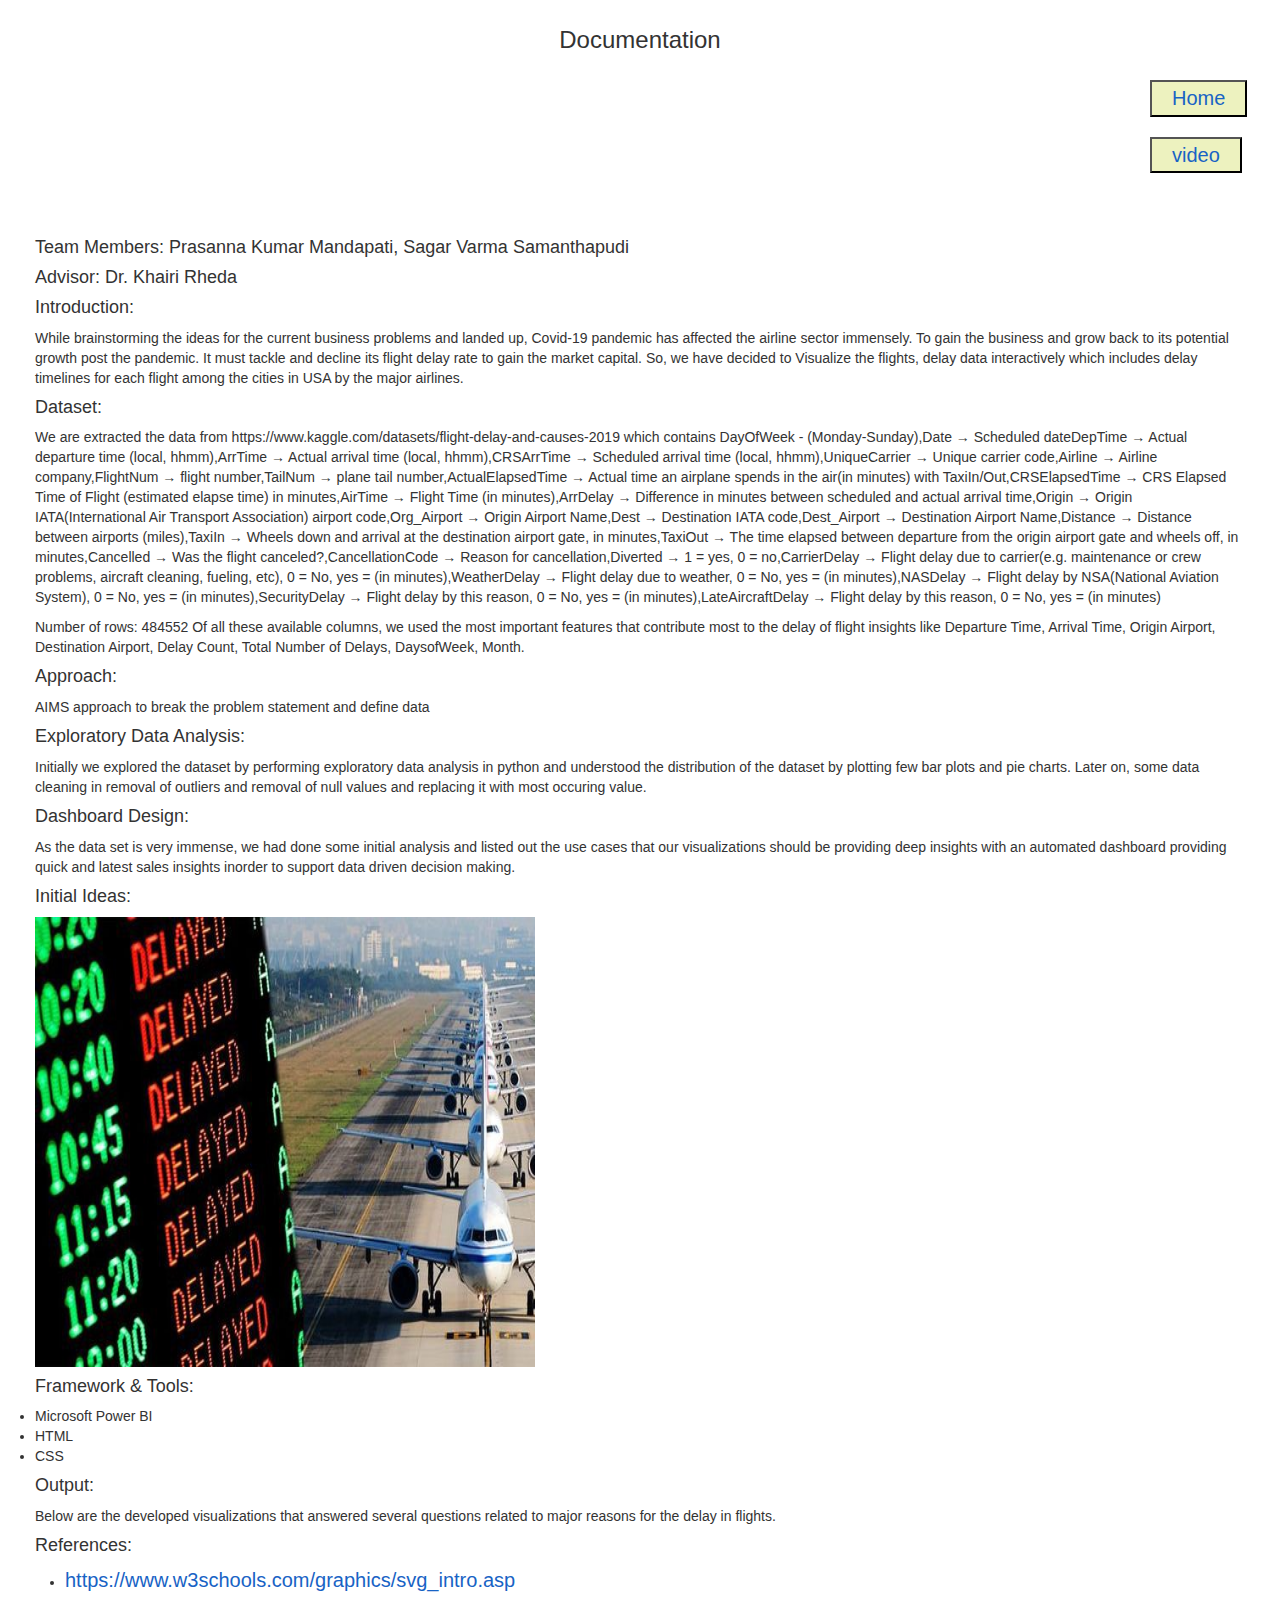
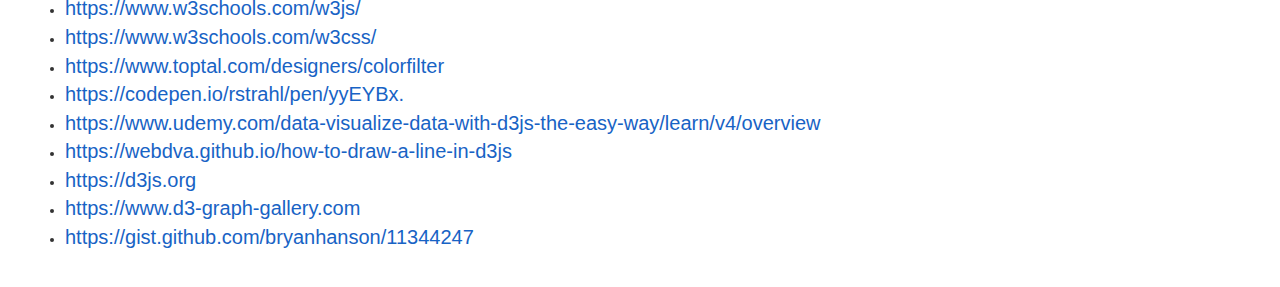
==== documentation.html @ 9b8c88ef "Add files via upload" ====
<!DOCTYPE html>
<html>
	<head>
		<title>Prasanna’s Documentation of Data Visualization Design, Analysis, & Evaluation </title>
		<link rel="stylesheet" href="css/styles.css"/>
		<link rel="stylesheet" href="https://maxcdn.bootstrapcdn.com/bootstrap/3.4.1/css/bootstrap.min.css"/>
		<script src="https://ajax.googleapis.com/ajax/libs/jquery/3.5.1/jquery.min.js"></script>
		<script src="https://maxcdn.bootstrapcdn.com/bootstrap/3.4.1/js/bootstrap.min.js"></script>
        <link rel="stylesheet" href="style.css" />
	</head>
	<body>
        <header>
            <div class="header">
              <h3>Documentation</h3>
            </div>
            <div>
                <div style="margin-left: 1100px;">
                    <a href="index.html"><button class="button">Home</button></a>
                    <a href="video.html"><button class="button">video</button></a>
                </div>
            </div>
        </header>
		<br>
		<div style="margin: 35px">
			<h4>Team Members: Prasanna Kumar Mandapati, Sagar Varma Samanthapudi</h4>
			<h4>Advisor: Dr. Khairi Rheda</h4>
			<h4>Introduction:</h4>
			<p>While brainstorming the ideas for the current business problems and landed up, Covid-19 pandemic has affected the airline sector immensely. To gain the business 
				and grow back to its potential growth post the pandemic. It must tackle and decline its flight delay rate 
				to gain the market capital. So, we have decided to Visualize the flights, delay data interactively which 
				includes delay timelines for each flight among the cities in USA by the major airlines.  </p>
			<h4>Dataset:</h4>
                <p> We are extracted the data from https://www.kaggle.com/datasets/flight-delay-and-causes-2019 which contains DayOfWeek - (Monday-Sunday),Date → Scheduled dateDepTime → Actual departure time (local, hhmm),ArrTime → Actual arrival time (local, hhmm),CRSArrTime → Scheduled arrival time (local, hhmm),UniqueCarrier → Unique carrier code,Airline → Airline company,FlightNum → flight number,TailNum → plane tail number,ActualElapsedTime → Actual time an airplane spends in the air(in minutes) with TaxiIn/Out,CRSElapsedTime → CRS Elapsed Time of Flight (estimated elapse time) in minutes,AirTime → Flight Time (in minutes),ArrDelay → Difference in minutes between scheduled and actual arrival time,Origin → Origin IATA(International Air Transport Association) airport code,Org_Airport → Origin Airport Name,Dest → Destination IATA code,Dest_Airport → Destination Airport Name,Distance → Distance between airports (miles),TaxiIn → Wheels down and arrival at the destination airport gate, in minutes,TaxiOut → The time elapsed between departure from the origin airport gate and wheels off, in minutes,Cancelled → Was the flight canceled?,CancellationCode → Reason for cancellation,Diverted → 1 = yes, 0 = no,CarrierDelay → Flight delay due to carrier(e.g. maintenance or crew problems, aircraft cleaning, fueling, etc), 0 = No, yes = (in minutes),WeatherDelay → Flight delay due to weather, 0 = No, yes = (in minutes),NASDelay → Flight delay by NSA(National Aviation System), 0 = No, yes = (in minutes),SecurityDelay → Flight delay by this reason, 0 = No, yes = (in minutes),LateAircraftDelay → Flight delay by this reason, 0 = No, yes = (in minutes)</p>
				<p>Number of rows: 484552
					Of all these available columns, we used the most important features that contribute most to the delay of flight insights like Departure Time, Arrival Time, Origin Airport, Destination Airport, Delay Count, Total Number of Delays, DaysofWeek, Month.</p>
			<h4>Approach:</h4>
				<p>AIMS approach to break the problem statement and define data</p>
			<h4>Exploratory Data Analysis:</h4>
				<p>Initially we explored the dataset by performing exploratory data analysis in python and understood the distribution of the dataset by plotting few bar plots and pie charts.
				Later on, some data cleaning in removal of outliers and removal of null values and replacing it with most occuring value.</p>
			<h4>Dashboard Design:</h4>
				<p>As the data set is very immense, we had done some initial analysis and listed out the use cases that our visualizations should be providing deep insights with an automated dashboard providing quick and latest sales insights inorder to support data driven decision making.</p>
			<h4>Initial Ideas:</h4>
			<img src="image.jpeg" alt="Fig: Designfig1" style="width: 500px;height: 450px;">
			<h4> Framework & Tools:</h4>
				<li style="margin-left: ;">Microsoft Power BI</li>
				<li>HTML</li>
				<li>CSS</li>
			<h4>Output:</h4>
					<p>Below are the developed visualizations that answered several questions related to major reasons for the delay in flights.</p>
			<h4>References:</h4>
			<div style="margin-left: 30px">
				<ul>
					<li><a href="https://www.w3schools.com/graphics/svg_intro.asp">https://www.w3schools.com/graphics/svg_intro.asp</a></li>
					<li><a href="https://www.w3schools.com/w3js/">https://www.w3schools.com/w3js/</a></li>
					<li><a href="https://www.w3schools.com/w3css/">https://www.w3schools.com/w3css/</a></li>
					<li><a href="https://www.toptal.com/designers/colorfilter">https://www.toptal.com/designers/colorfilter</a></li>
					<li><a href="https://codepen.io/rstrahl/pen/yyEYBx.">https://codepen.io/rstrahl/pen/yyEYBx.</a></li>
					<li><a href="https://www.udemy.com/data-visualize-data-with-d3js-the-easy-way/learn/v4/overview">https://www.udemy.com/data-visualize-data-with-d3js-the-easy-way/learn/v4/overview</a></li>
					<li><a href="https://webdva.github.io/how-to-draw-a-line-in-d3js">https://webdva.github.io/how-to-draw-a-line-in-d3js</a></li>
					<li><a href="https://d3js.org">https://d3js.org</a></li>
					<li><a href="https://www.d3-graph-gallery.com">https://www.d3-graph-gallery.com</a></li>
					<li><a href="https://gist.github.com/bryanhanson/11344247">https://gist.github.com/bryanhanson/11344247</a></li>
				</ul>
			</div>	
		</div>
	</body>
</html>
---- style.css ----
* {
    margin: 0;
    padding: 0;
    box-sizing: border-box;
}

.button {
    background-color: #c3d4274b;
    padding: 2px 20px;
    margin: 10px 10px;
    font-size: 20px;
    margin-left: 50px;
  }

  .center {
    display: block;
    margin-left: auto;
    margin-right: auto;
    width: 50%;
  }
  
.container {
    width: 100%;
    height: 100vh;
    display: flex;
    overflow: hidden;
    padding: 20px;
}

.header {
    width: 100%;
    height: 70px;
    display: flex;
    justify-content: center;
    align-items: center;
}

a {
    text-decoration: none;
    color: rgb(24, 99, 197);
    font-size: 20px;
    align-items: right;
}

.tooltip {
    position: absolute;
    z-index: 10;
    opacity: 0;
}

.row {
    width: 100%;
    height: 100%;
    display: flex;
    flex-direction: row;
    justify-content: center;
    align-items: center;
}

#bar-chart {
    width: 100%;
    height: 100%;
}

.col {
    width: 100%;
    height: 100%;
    display: flex;
    flex-direction: column;
    justify-content: center;
    align-items: center;
}

#pie-chart {
    width: 50%;
    height: 100%;
}

#second-pie {
    width: 50%;
    height: 100%;
}
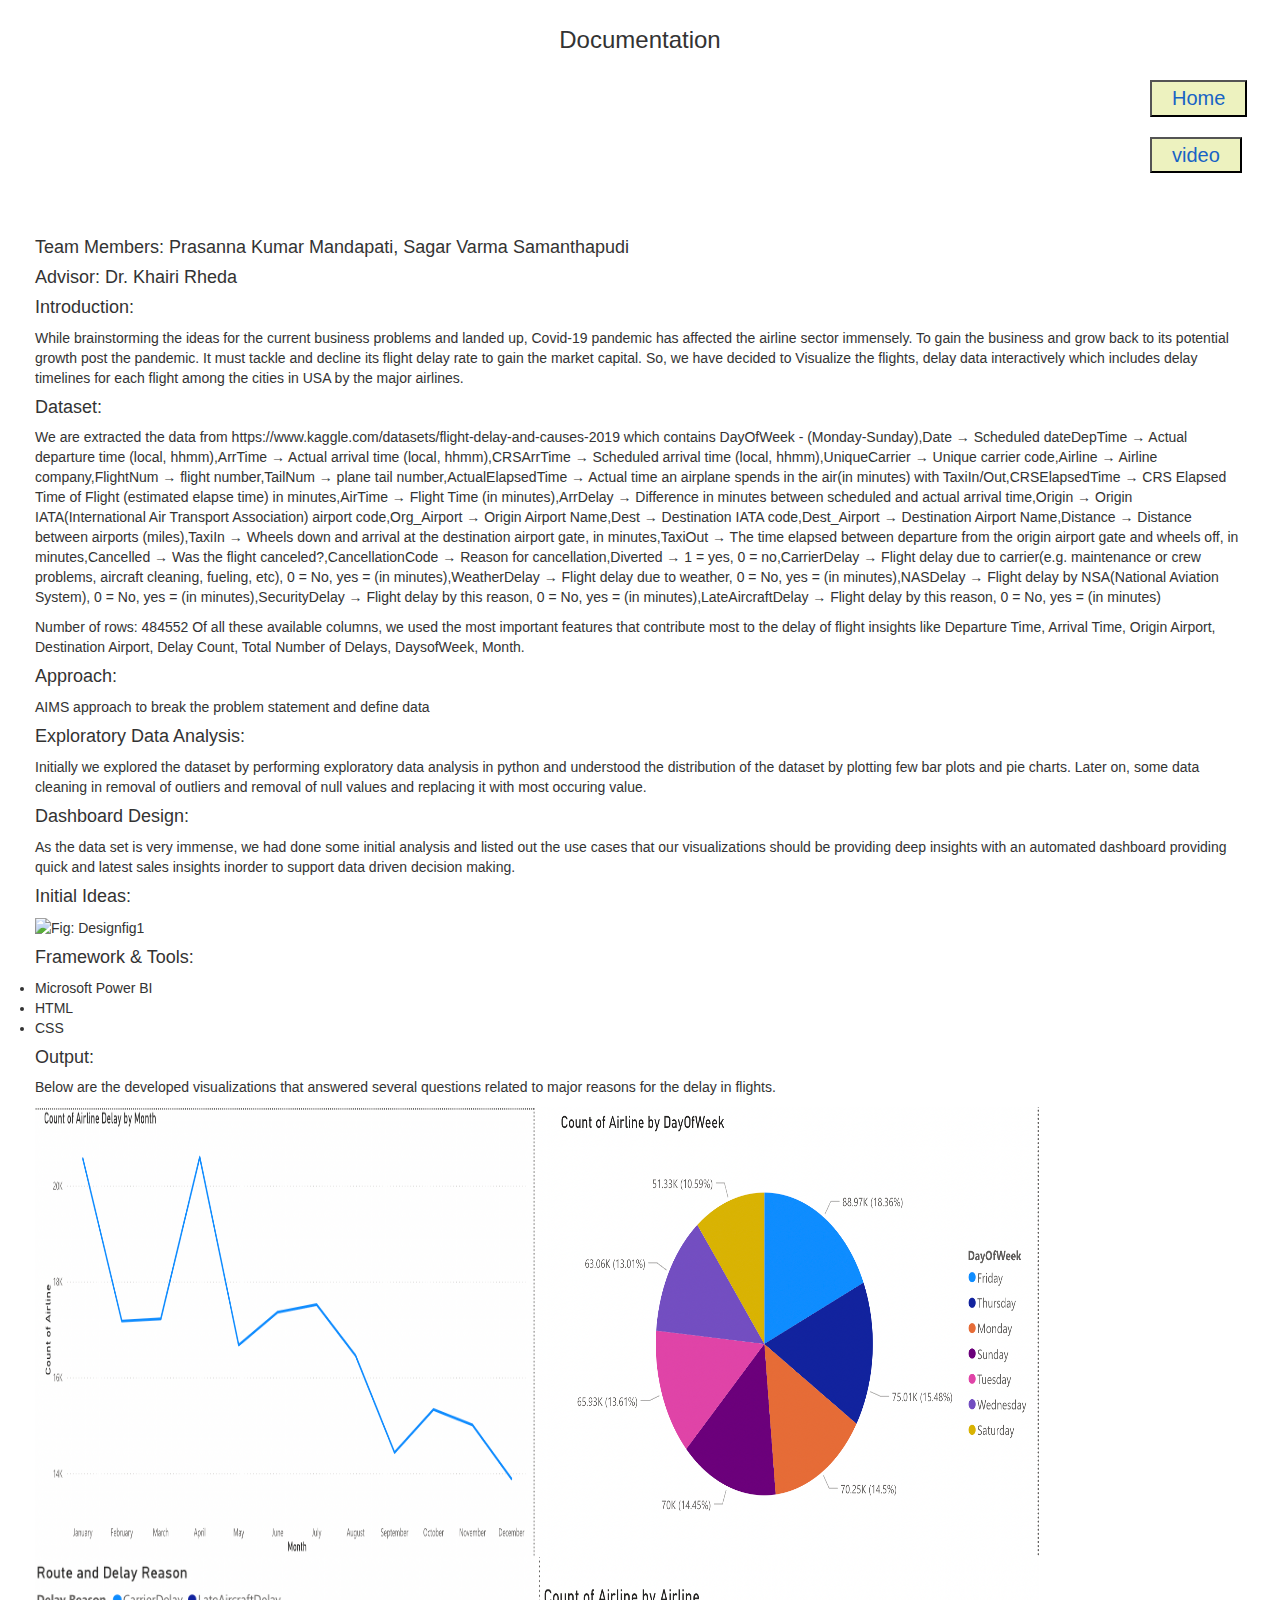
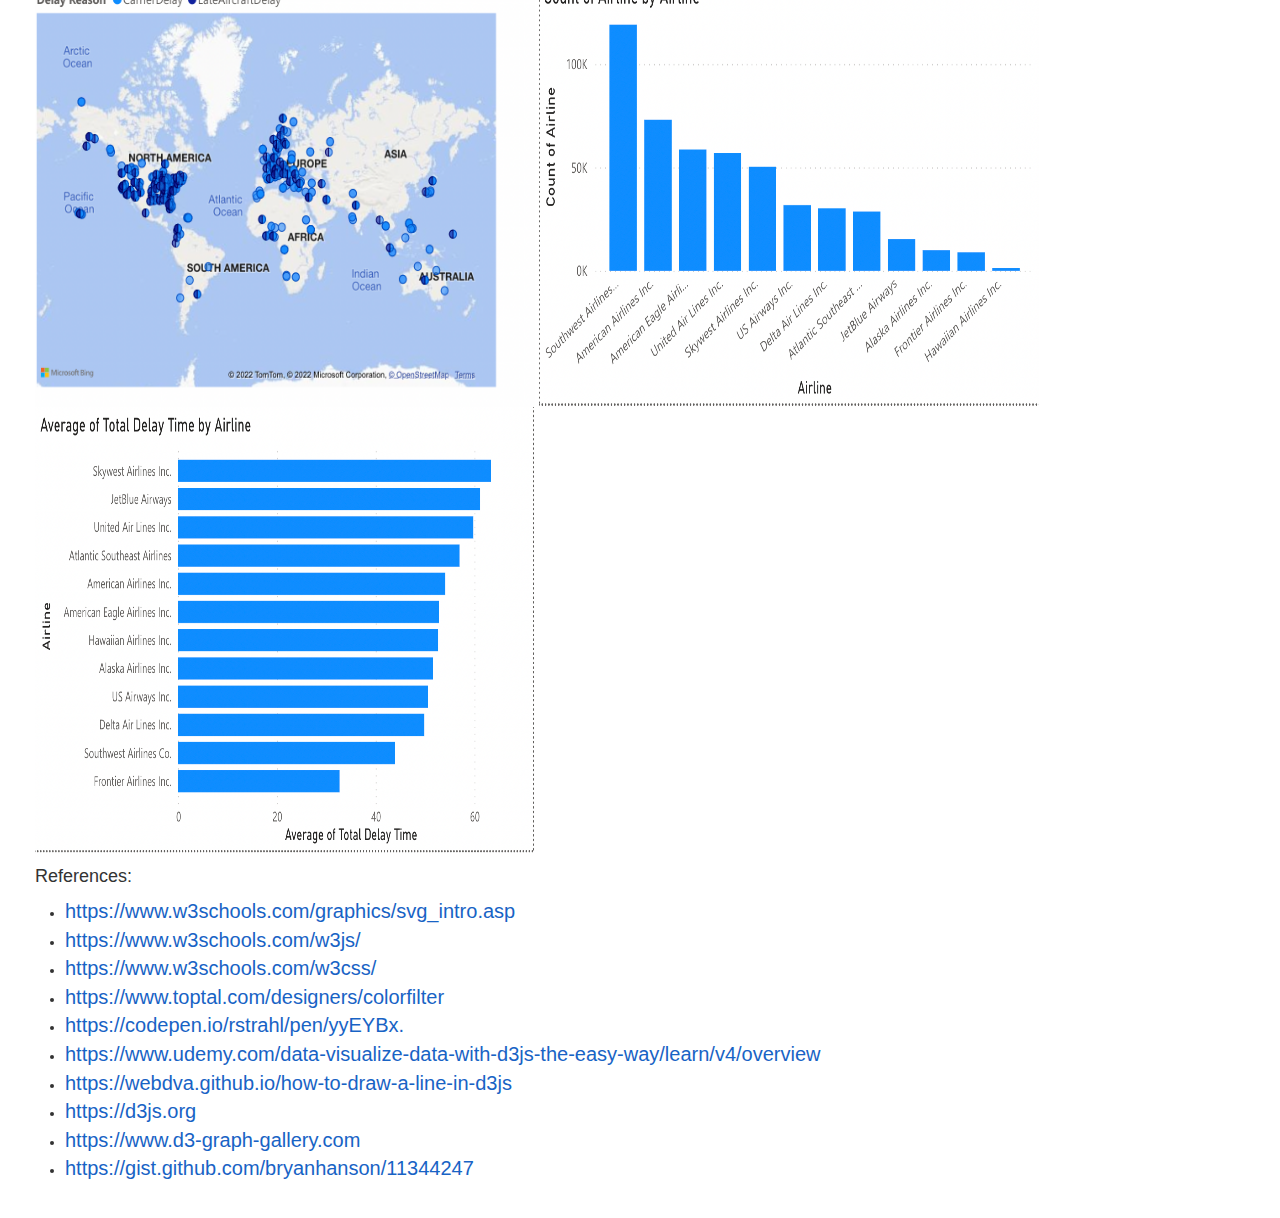
==== commit 63b3b122: "Add files via upload" ====
--- a/documentation.html
+++ b/documentation.html
@@ -41,13 +41,18 @@
 			<h4>Dashboard Design:</h4>
 				<p>As the data set is very immense, we had done some initial analysis and listed out the use cases that our visualizations should be providing deep insights with an automated dashboard providing quick and latest sales insights inorder to support data driven decision making.</p>
 			<h4>Initial Ideas:</h4>
-			<img src="image.jpeg" alt="Fig: Designfig1" style="width: 500px;height: 450px;">
+			<img src="img6.png" alt="Fig: Designfig1" style="width: 500px;height: 450px;">
 			<h4> Framework & Tools:</h4>
 				<li style="margin-left: ;">Microsoft Power BI</li>
 				<li>HTML</li>
 				<li>CSS</li>
 			<h4>Output:</h4>
 					<p>Below are the developed visualizations that answered several questions related to major reasons for the delay in flights.</p>
+					<img src="img1.png" alt="Fig: Designfig1" style="width: 500px;height: 450px;">
+					<img src="img2.png" alt="Fig: Designfig1" style="width: 500px;height: 450px;">
+					<img src="img3.png" alt="Fig: Designfig1" style="width: 500px;height: 450px;">
+					<img src="img4.png" alt="Fig: Designfig1" style="width: 500px;height: 450px;">
+					<img src="img5.png" alt="Fig: Designfig1" style="width: 500px;height: 450px;">
 			<h4>References:</h4>
 			<div style="margin-left: 30px">
 				<ul>
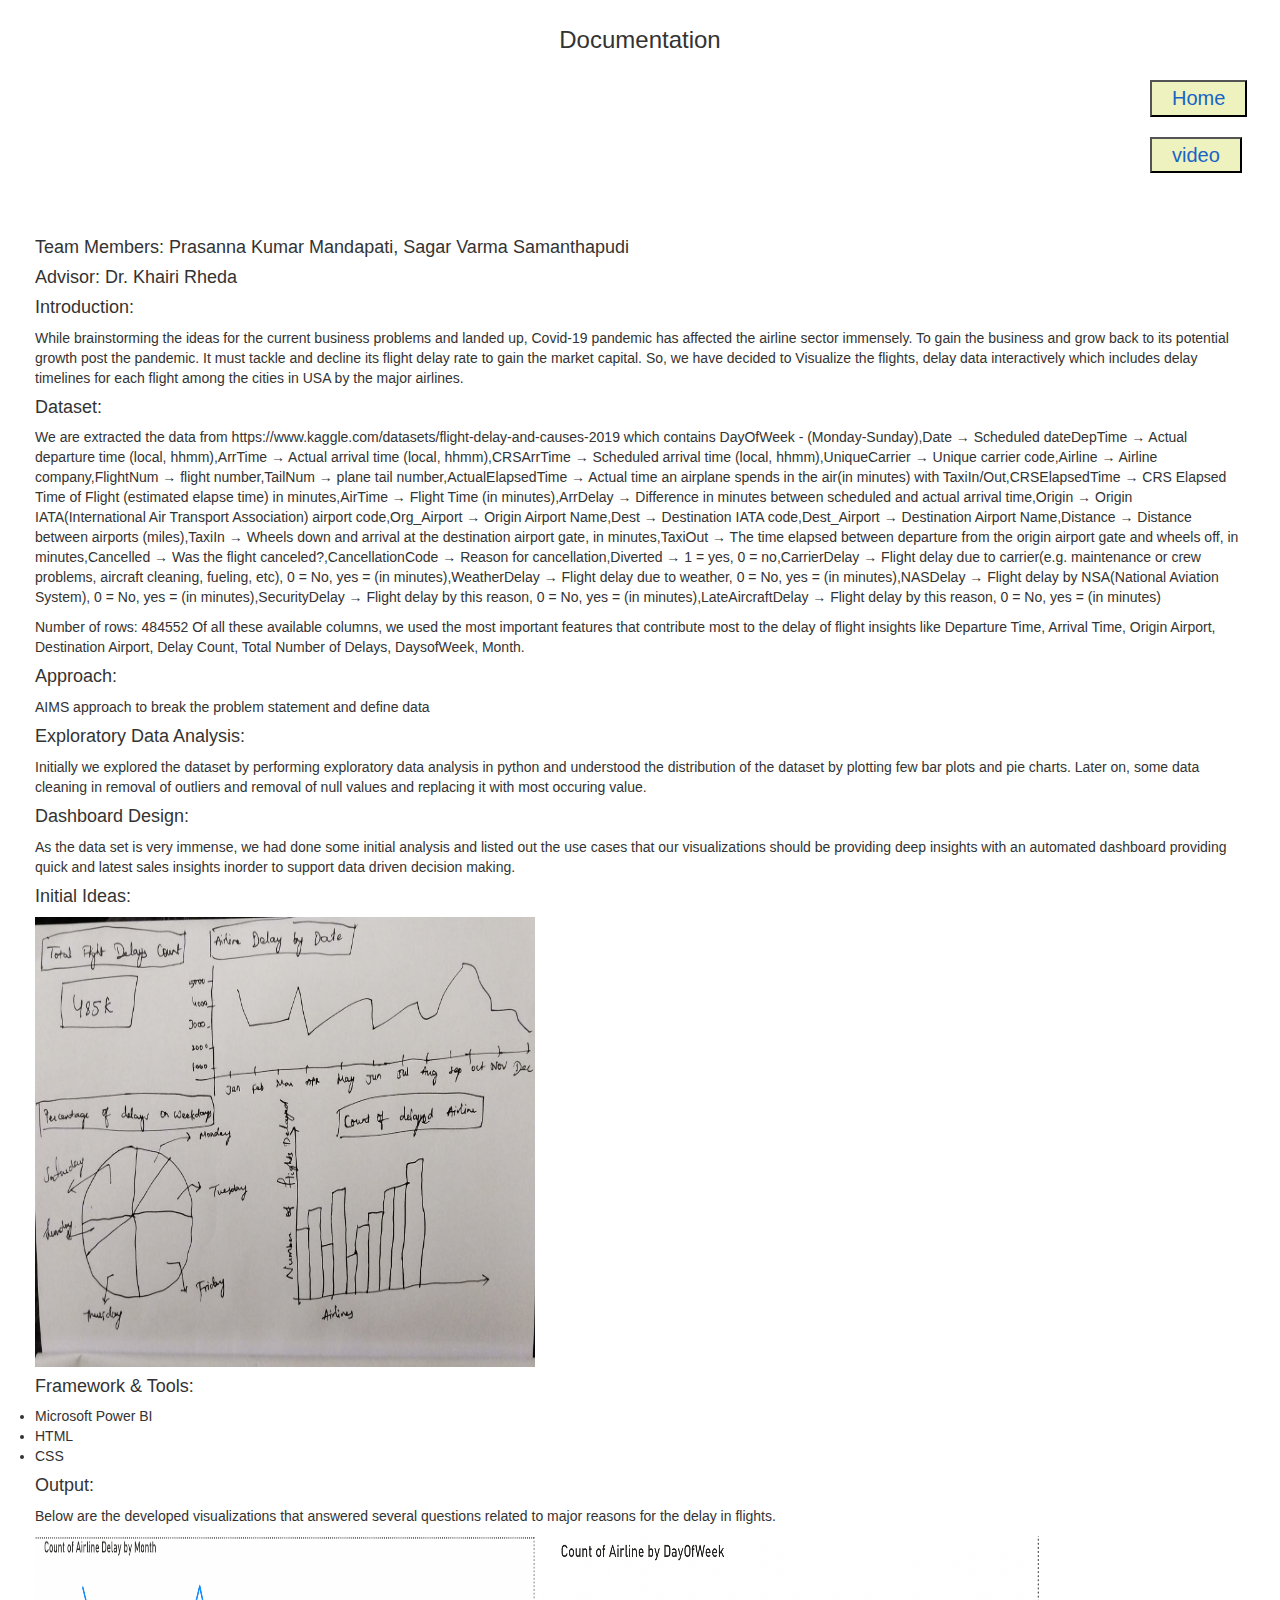
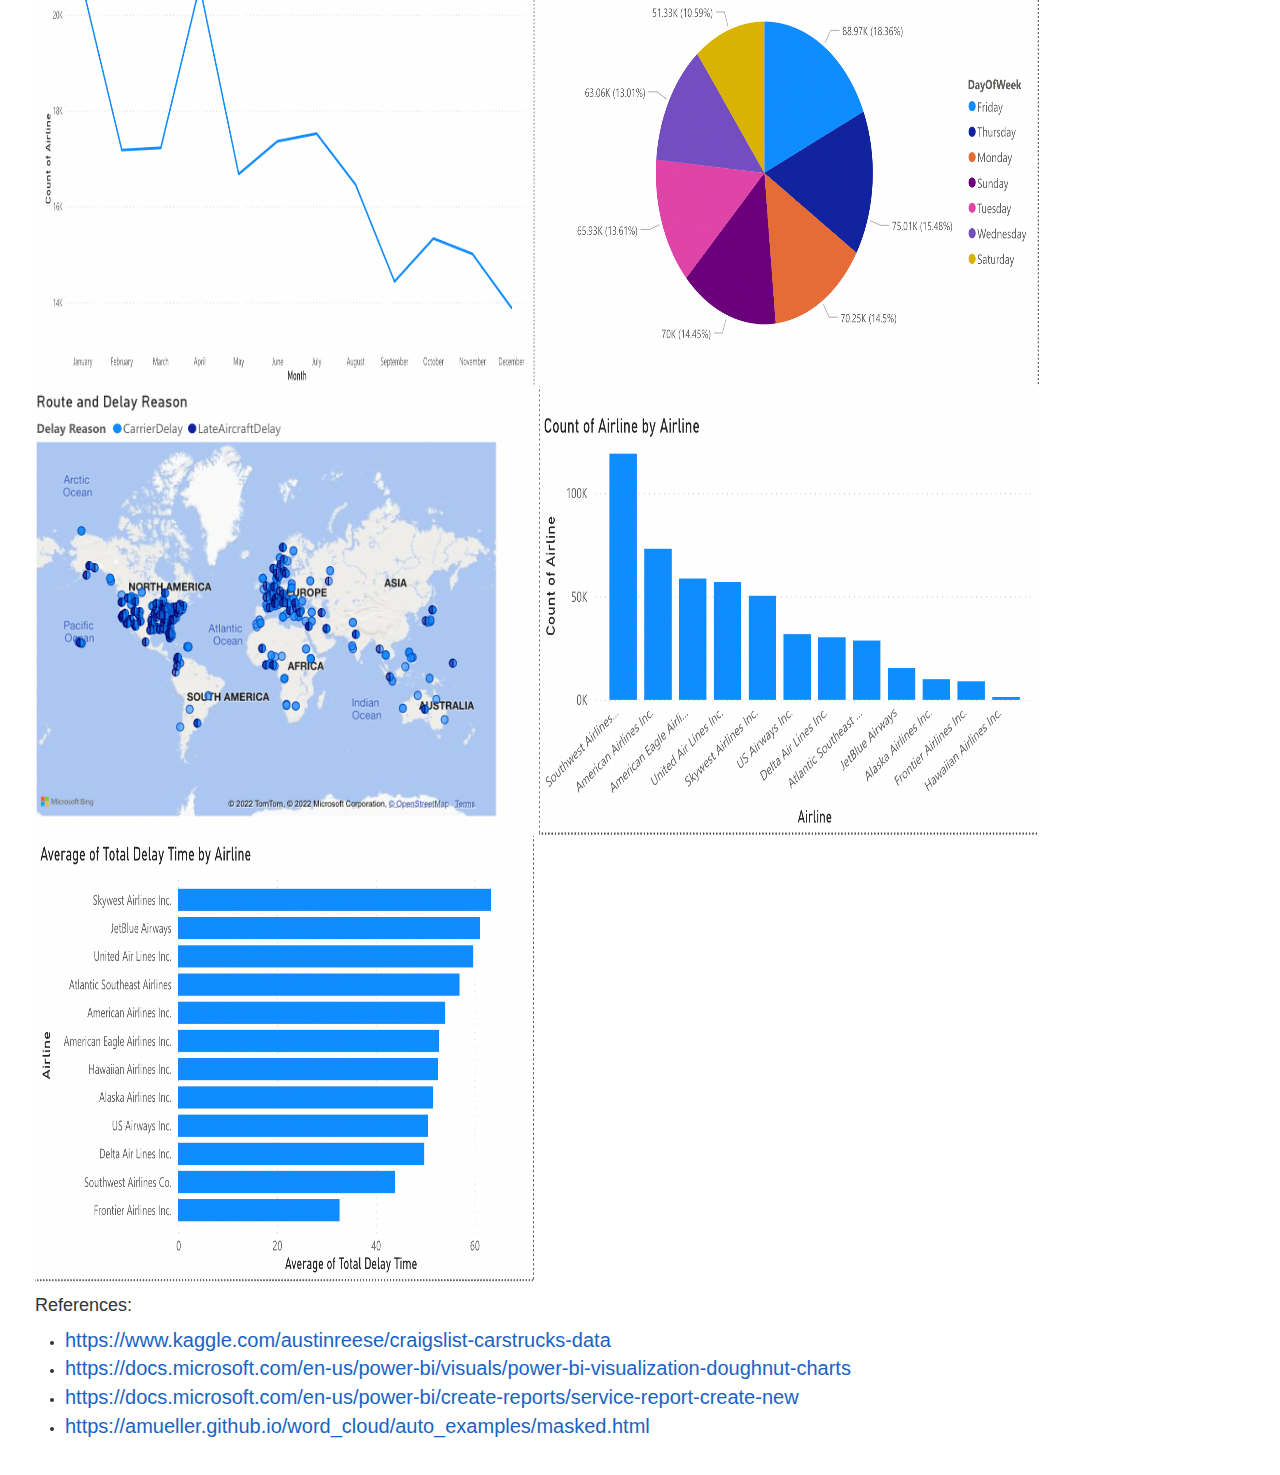
==== commit 10a5a307: "Add files via upload" ====
--- a/documentation.html
+++ b/documentation.html
@@ -41,7 +41,7 @@
 			<h4>Dashboard Design:</h4>
 				<p>As the data set is very immense, we had done some initial analysis and listed out the use cases that our visualizations should be providing deep insights with an automated dashboard providing quick and latest sales insights inorder to support data driven decision making.</p>
 			<h4>Initial Ideas:</h4>
-			<img src="img6.png" alt="Fig: Designfig1" style="width: 500px;height: 450px;">
+			<img src="img6.jpeg" alt="Fig: Designfig1" style="width: 500px;height: 450px;">
 			<h4> Framework & Tools:</h4>
 				<li style="margin-left: ;">Microsoft Power BI</li>
 				<li>HTML</li>
@@ -56,16 +56,10 @@
 			<h4>References:</h4>
 			<div style="margin-left: 30px">
 				<ul>
-					<li><a href="https://www.w3schools.com/graphics/svg_intro.asp">https://www.w3schools.com/graphics/svg_intro.asp</a></li>
-					<li><a href="https://www.w3schools.com/w3js/">https://www.w3schools.com/w3js/</a></li>
-					<li><a href="https://www.w3schools.com/w3css/">https://www.w3schools.com/w3css/</a></li>
-					<li><a href="https://www.toptal.com/designers/colorfilter">https://www.toptal.com/designers/colorfilter</a></li>
-					<li><a href="https://codepen.io/rstrahl/pen/yyEYBx.">https://codepen.io/rstrahl/pen/yyEYBx.</a></li>
-					<li><a href="https://www.udemy.com/data-visualize-data-with-d3js-the-easy-way/learn/v4/overview">https://www.udemy.com/data-visualize-data-with-d3js-the-easy-way/learn/v4/overview</a></li>
-					<li><a href="https://webdva.github.io/how-to-draw-a-line-in-d3js">https://webdva.github.io/how-to-draw-a-line-in-d3js</a></li>
-					<li><a href="https://d3js.org">https://d3js.org</a></li>
-					<li><a href="https://www.d3-graph-gallery.com">https://www.d3-graph-gallery.com</a></li>
-					<li><a href="https://gist.github.com/bryanhanson/11344247">https://gist.github.com/bryanhanson/11344247</a></li>
+					<li><a href="https://www.kaggle.com/austinreese/craigslist-carstrucks-data">https://www.kaggle.com/austinreese/craigslist-carstrucks-data</a></li>
+					<li><a href="https://docs.microsoft.com/en-us/power-bi/visuals/power-bi-visualization-doughnut-charts/">https://docs.microsoft.com/en-us/power-bi/visuals/power-bi-visualization-doughnut-charts</a></li>
+					<li><a href="https://docs.microsoft.com/en-us/power-bi/create-reports/service-report-create-new"> https://docs.microsoft.com/en-us/power-bi/create-reports/service-report-create-new</a></li>
+					<li><a href="https://amueller.github.io/word_cloud/auto_examples/masked.html">https://amueller.github.io/word_cloud/auto_examples/masked.html</a></li>
 				</ul>
 			</div>	
 		</div>
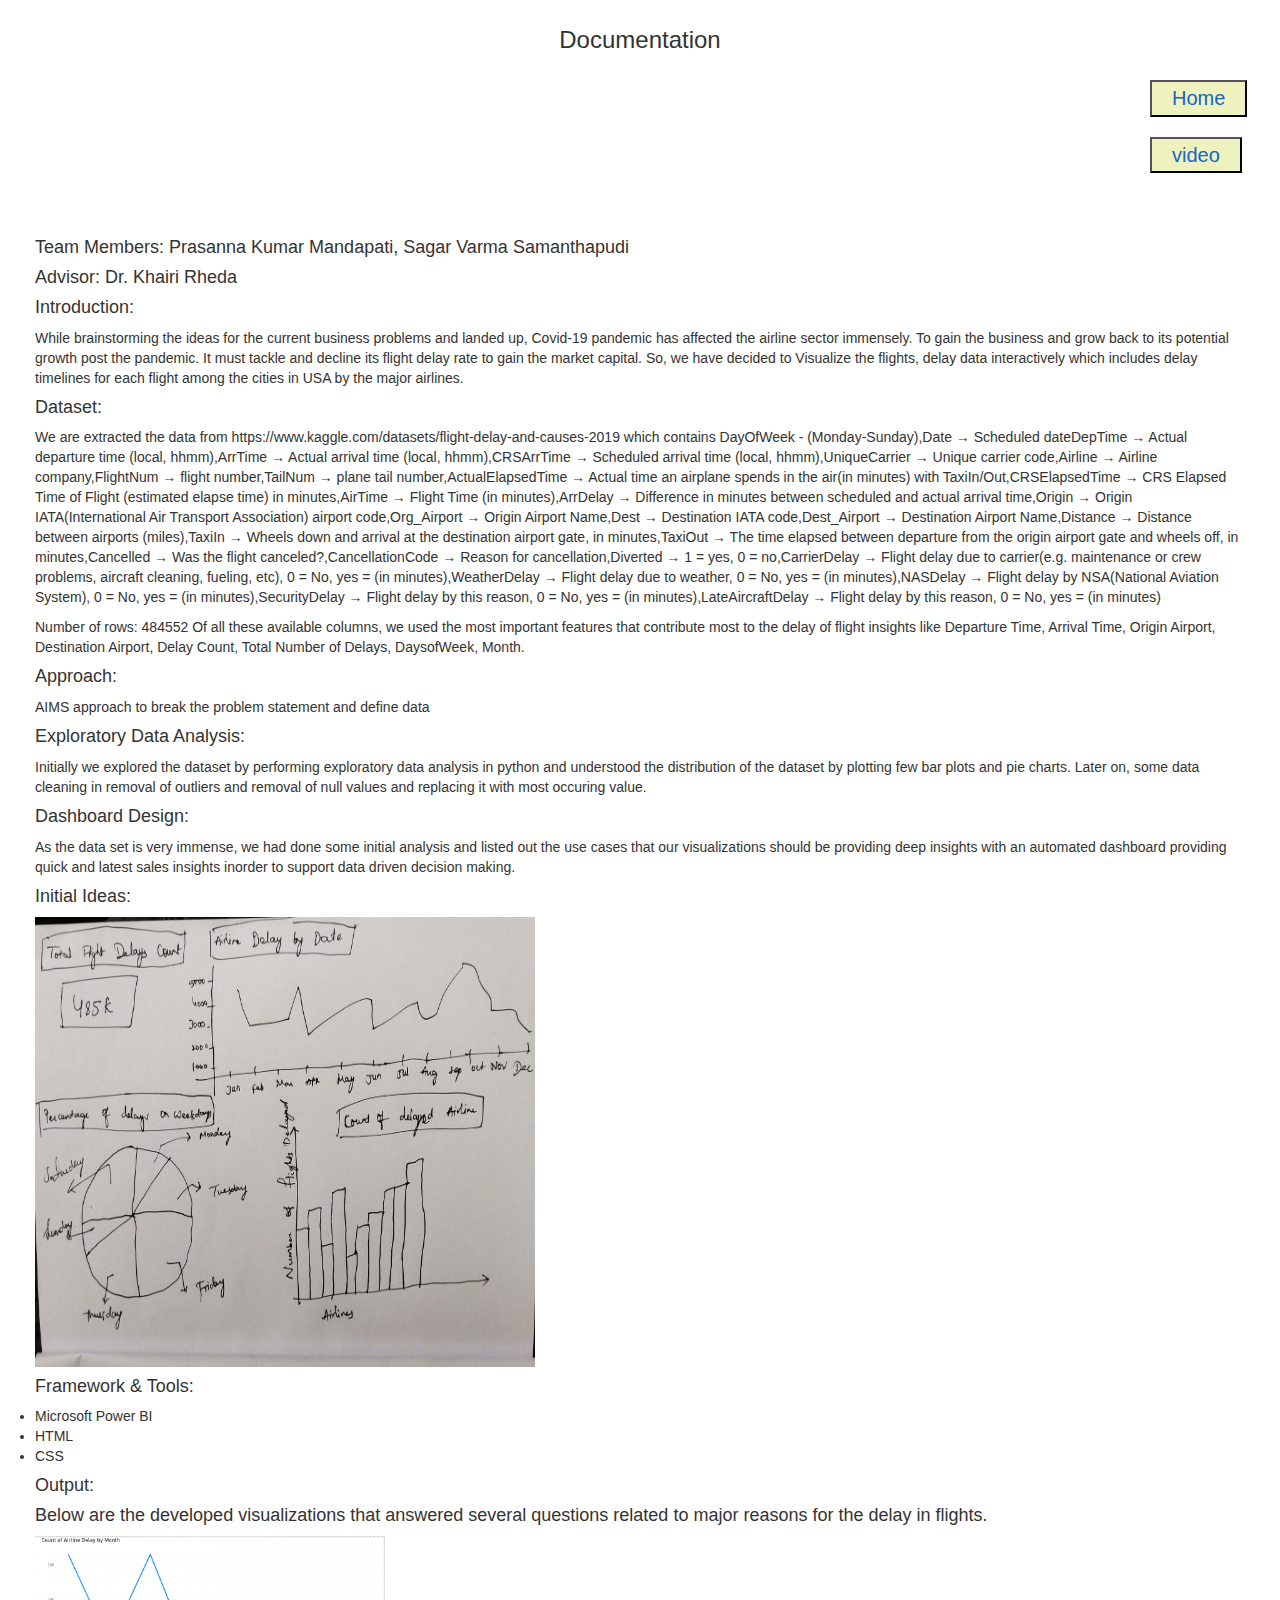
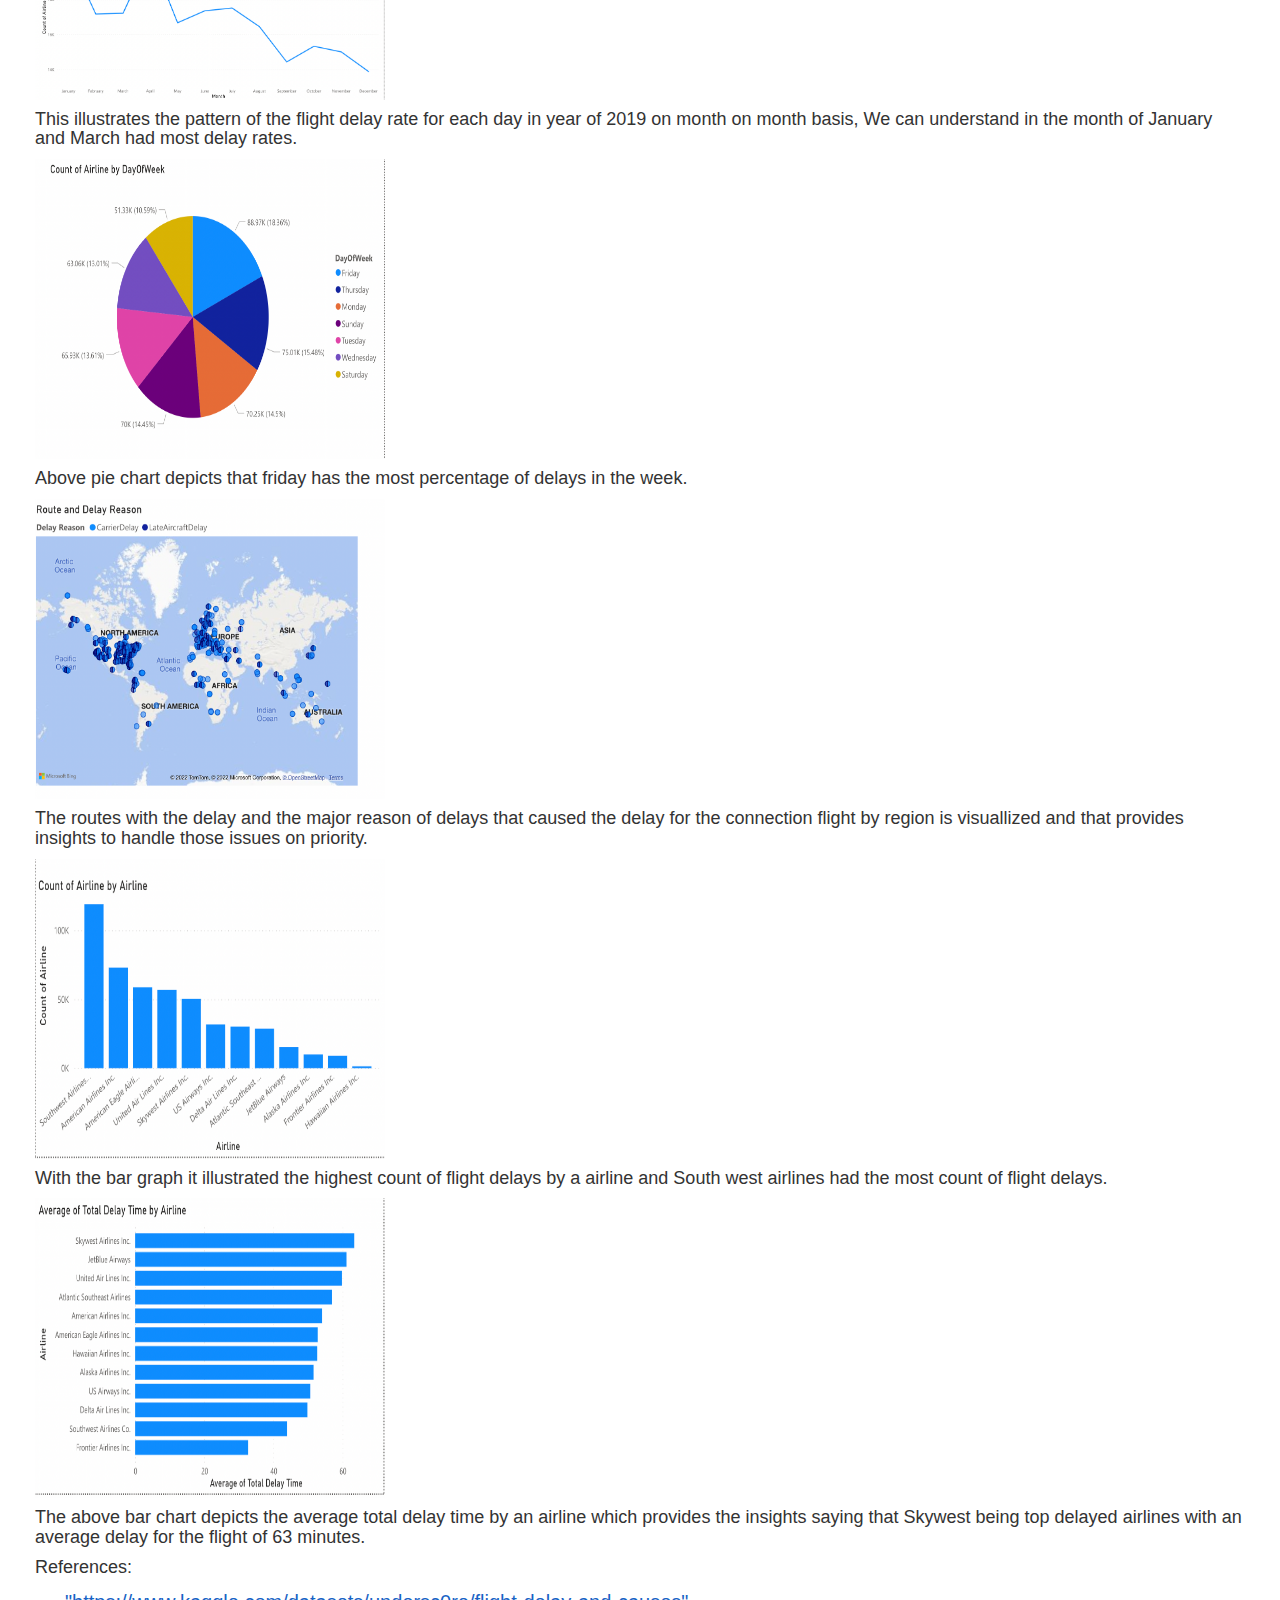
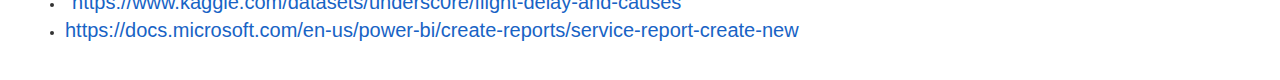
==== commit 1c61cd86: "Add files via upload" ====
--- a/documentation.html
+++ b/documentation.html
@@ -47,19 +47,22 @@
 				<li>HTML</li>
 				<li>CSS</li>
 			<h4>Output:</h4>
-					<p>Below are the developed visualizations that answered several questions related to major reasons for the delay in flights.</p>
-					<img src="img1.png" alt="Fig: Designfig1" style="width: 500px;height: 450px;">
-					<img src="img2.png" alt="Fig: Designfig1" style="width: 500px;height: 450px;">
-					<img src="img3.png" alt="Fig: Designfig1" style="width: 500px;height: 450px;">
-					<img src="img4.png" alt="Fig: Designfig1" style="width: 500px;height: 450px;">
-					<img src="img5.png" alt="Fig: Designfig1" style="width: 500px;height: 450px;">
+					<h4>Below are the developed visualizations that answered several questions related to major reasons for the delay in flights.</h4>
+					<img src="img1.png" alt="Fig: Designfig1" style="width: 350px;height: 300x;">
+					<h4>This illustrates the pattern of the flight delay rate for each day in year of 2019 on month on month basis, We can understand in the month of January and March had most delay rates.</h4>
+					<img src="img2.png" alt="Fig: Designfig1" style="width: 350px;height: 300px;">
+					<h4>Above pie chart depicts that friday has the most percentage of delays in the week.</h4>
+					<img src="img3.png" alt="Fig: Designfig1" style="width: 350px;height: 300px;">
+					<h4>The routes with the delay and the major reason of delays that caused the delay for the connection flight by region is visuallized and that provides insights to handle those issues on priority.</h4>
+					<img src="img4.png" alt="Fig: Designfig1" style="width: 350px;height: 300px;">
+					<h4>With the bar graph it illustrated the highest count of flight delays by a airline and South west airlines had the most count of flight delays.</h4>
+					<img src="img5.png" alt="Fig: Designfig1" style="width: 350px;height: 300px;">
+					<h4>The above bar chart depicts the average total delay time by an airline which provides the insights saying that Skywest being top delayed airlines with an average delay for the flight of 63 minutes.</h4>
 			<h4>References:</h4>
 			<div style="margin-left: 30px">
 				<ul>
-					<li><a href="https://www.kaggle.com/austinreese/craigslist-carstrucks-data">https://www.kaggle.com/austinreese/craigslist-carstrucks-data</a></li>
-					<li><a href="https://docs.microsoft.com/en-us/power-bi/visuals/power-bi-visualization-doughnut-charts/">https://docs.microsoft.com/en-us/power-bi/visuals/power-bi-visualization-doughnut-charts</a></li>
+					<li><a href="https://www.kaggle.com/datasets/undersc0re/flight-delay-and-causes">"https://www.kaggle.com/datasets/undersc0re/flight-delay-and-causes"</a></li>
 					<li><a href="https://docs.microsoft.com/en-us/power-bi/create-reports/service-report-create-new"> https://docs.microsoft.com/en-us/power-bi/create-reports/service-report-create-new</a></li>
-					<li><a href="https://amueller.github.io/word_cloud/auto_examples/masked.html">https://amueller.github.io/word_cloud/auto_examples/masked.html</a></li>
 				</ul>
 			</div>	
 		</div>
